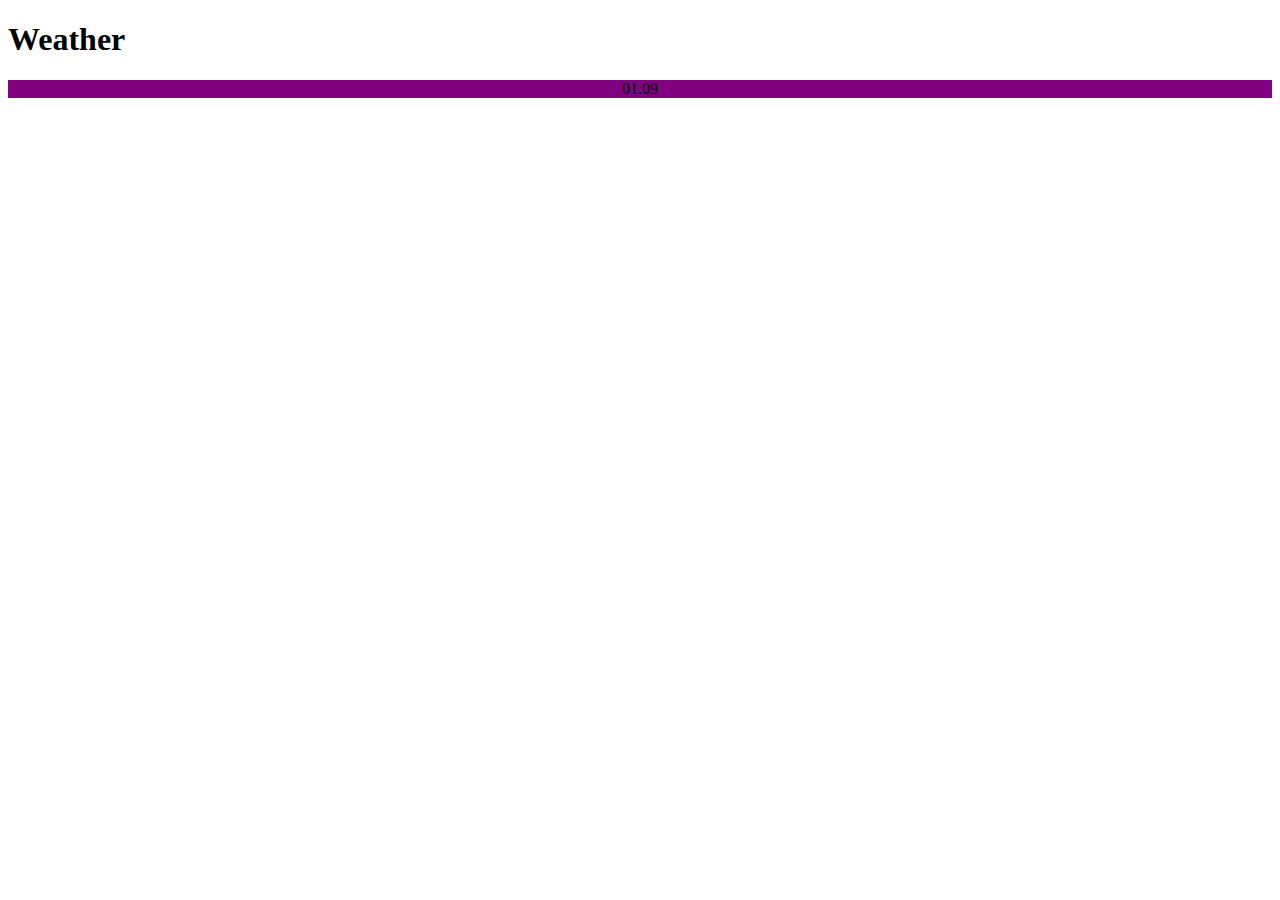
==== t11/index.html @ ccd1cc35 "start t11"" ====
<!DOCTYPE html>
<html lang="en">
<head>
	<meta charset="UTF-8">
	<title>Document</title>
	<link rel="stylesheet" href="style.css">
</head>
<body>
	<h1>Weather</h1>
	<div>
		<p class="date">01.09</p>
	</div>
</body>
</html>
---- t11/style.css ----
.date {
	background-color: purple;
	width:%;
	text-align: center;
}
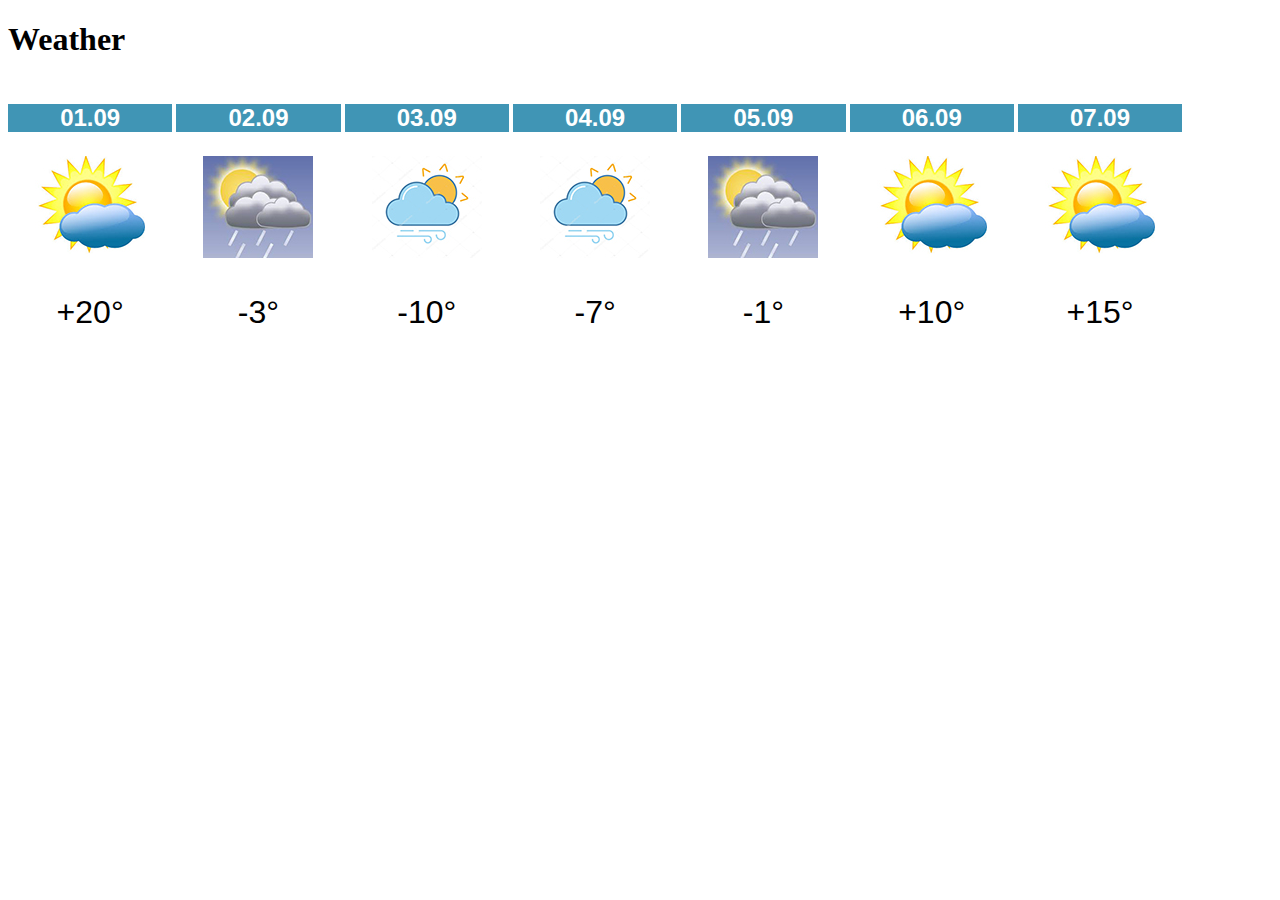
==== commit c2809087: "Add files via upload" ====
--- a/t11/index.html
+++ b/t11/index.html
@@ -7,8 +7,40 @@
 </head>
 <body>
 	<h1>Weather</h1>
-	<div>
+	<div class="wheath">
 		<p class="date">01.09</p>
+		<img src="assets/images/hcloudy.jpg" alt="hcloudy">
+		<p class="temp">+20°</p>
+	</div>
+	<div class="wheath">
+		<p class="date">02.09</p>
+		<img src="assets/images/rain.jpg" alt="rain">
+		<p class="temp">-3°</p>
+	</div>
+	<div class="wheath">
+		<p class="date">03.09</p>
+		<img src="assets/images/windy.jpg" alt="wind">
+		<p class="temp">-10°</p>
+	</div>
+	<div class="wheath">
+		<p class="date">04.09</p>
+		<img src="assets/images/windy.jpg" alt="wind">
+		<p class="temp">-7°</p>
+	</div>
+	<div class="wheath">
+		<p class="date">05.09</p>
+		<img src="assets/images/rain.jpg" alt="rain">
+		<p class="temp">-1°</p>
+	</div>
+	<div class="wheath">
+		<p class="date">06.09</p>
+		<img src="assets/images/hcloudy.jpg" alt="hcloud">
+		<p class="temp">+10°</p>
+	</div>
+	<div class="wheath">
+		<p class="date">07.09</p>
+		<img src="assets/images/hcloudy.jpg" alt="hcloud">
+		<p class="temp">+15°</p>
 	</div>
 </body>
 </html>--- a/t11/style.css
+++ b/t11/style.css
@@ -1,5 +1,16 @@
+.wheath {
+	display: inline-block;
+	text-align: center;
+	font-family: Lato, Arial, Helvetica, sans-serif;
+	width: 13%;
+}
 .date {
-	background-color: purple;
-	width:%;
-	text-align: center;
+	 background: #4095B5;
+	 color: white;
+	 font-size: 1.5em;
+	 font-weight: 700;
+}
+.temp {
+	font-size: 2em;
+	font-weight: 400;
 }